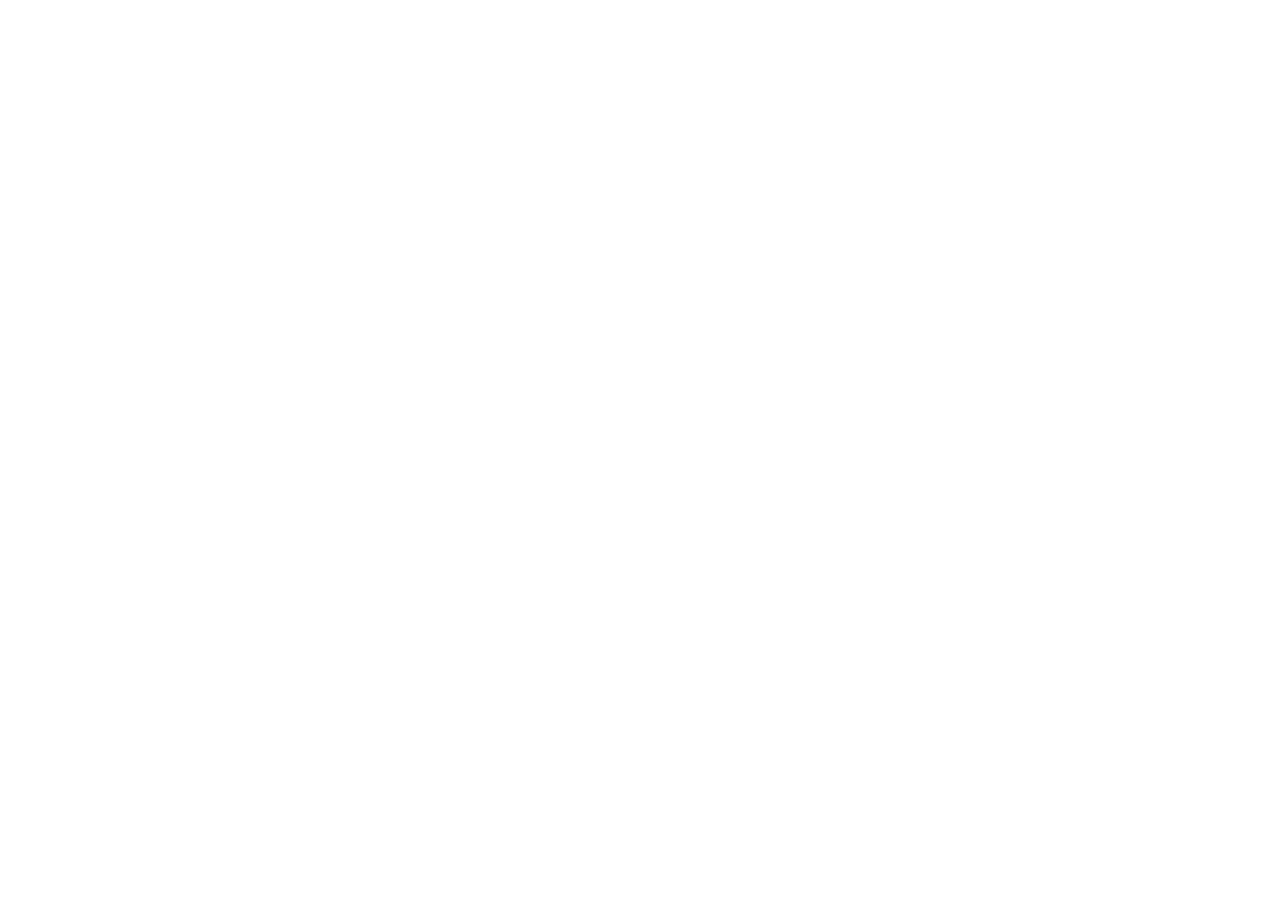
==== gong-go.html @ 7deef5af "gong-go added" ====
<!DOCTYPE html>
<html lang="en">
<head>
    <meta charset="UTF-8">
    <meta name="viewport" content="width=device-width, initial-scale=1.0">
    <title>Gonggo</title>
</head>
<body>
    
</body>
</html>
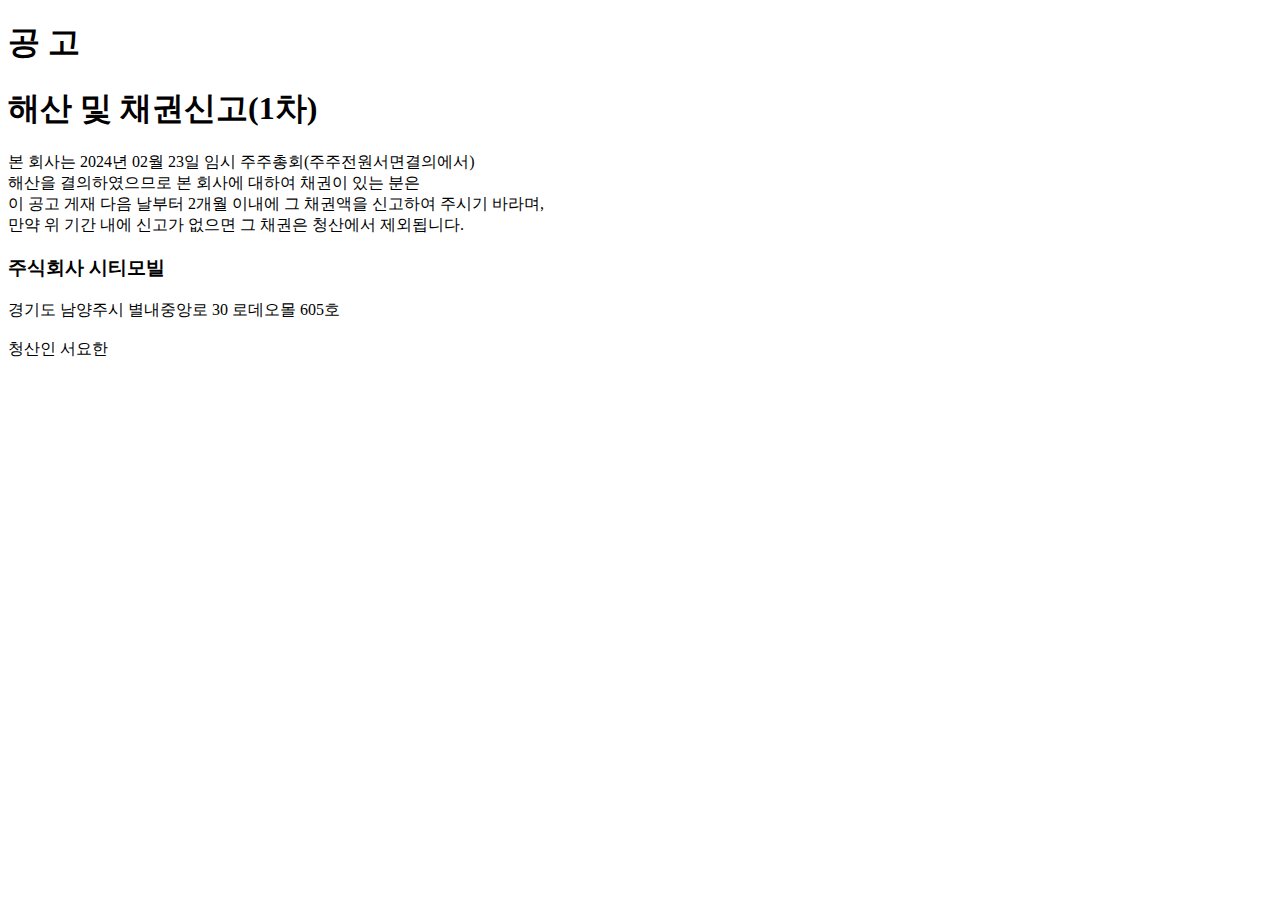
==== commit a61676d1: "modal modified" ====
--- a/gong-go.html
+++ b/gong-go.html
@@ -6,6 +6,24 @@
     <title>Gonggo</title>
 </head>
 <body>
+        <h1>공  고</h1>
     
+        <div class="main"  >  
+            <h1>해산 및 채권신고(1차)</h1>
+    
+            본 회사는 2024년 02월 23일 
+            임시 주주총회(주주전원서면결의에서)<br/> 해산을 결의하였으므로 
+            본 회사에 대하여 채권이 있는 분은 <br/>이 공고 게재 다음 
+            날부터 2개월 이내에 그 채권액을 신고하여 주시기 바라며, <br/>
+            만약 위 기간 내에 신고가 없으면 그 채권은 청산에서 
+            제외됩니다. 
+    
+            <h3>주식회사 시티모빌</h3>
+                 경기도 남양주시 별내중앙로 30 로데오몰 605호
+                 <br/>
+                 <br/> 
+                 청산인 서요한
+        </div>
+
 </body>
 </html>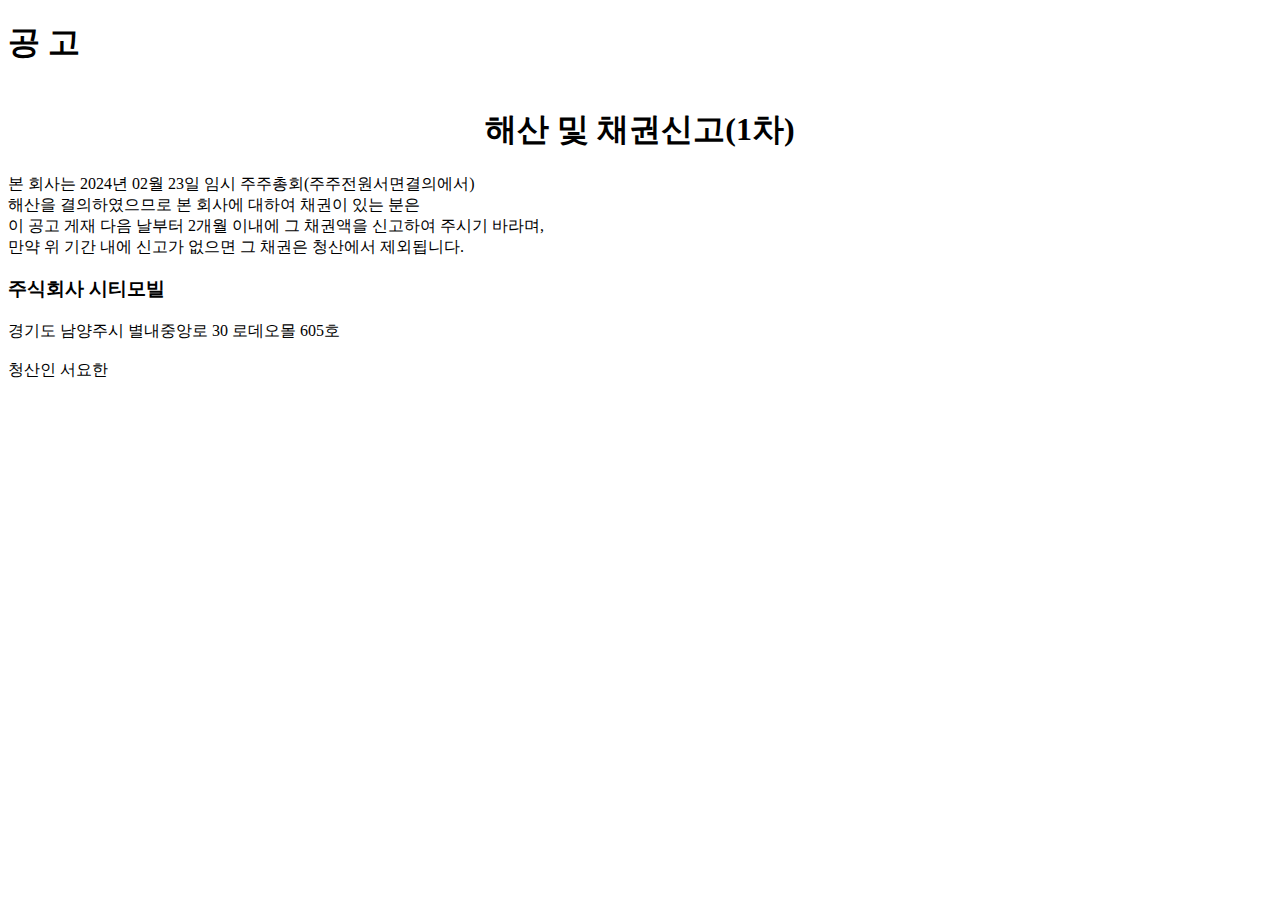
==== commit 1a277834: "modal modified" ====
--- a/gong-go.html
+++ b/gong-go.html
@@ -8,8 +8,8 @@
 <body>
         <h1>공  고</h1>
     
-        <div class="main"  >  
-            <h1>해산 및 채권신고(1차)</h1>
+        <div class="main" style="align-content: center;"  >  
+            <h1 style="text-align:center ;">해산 및 채권신고(1차)</h1>
     
             본 회사는 2024년 02월 23일 
             임시 주주총회(주주전원서면결의에서)<br/> 해산을 결의하였으므로 
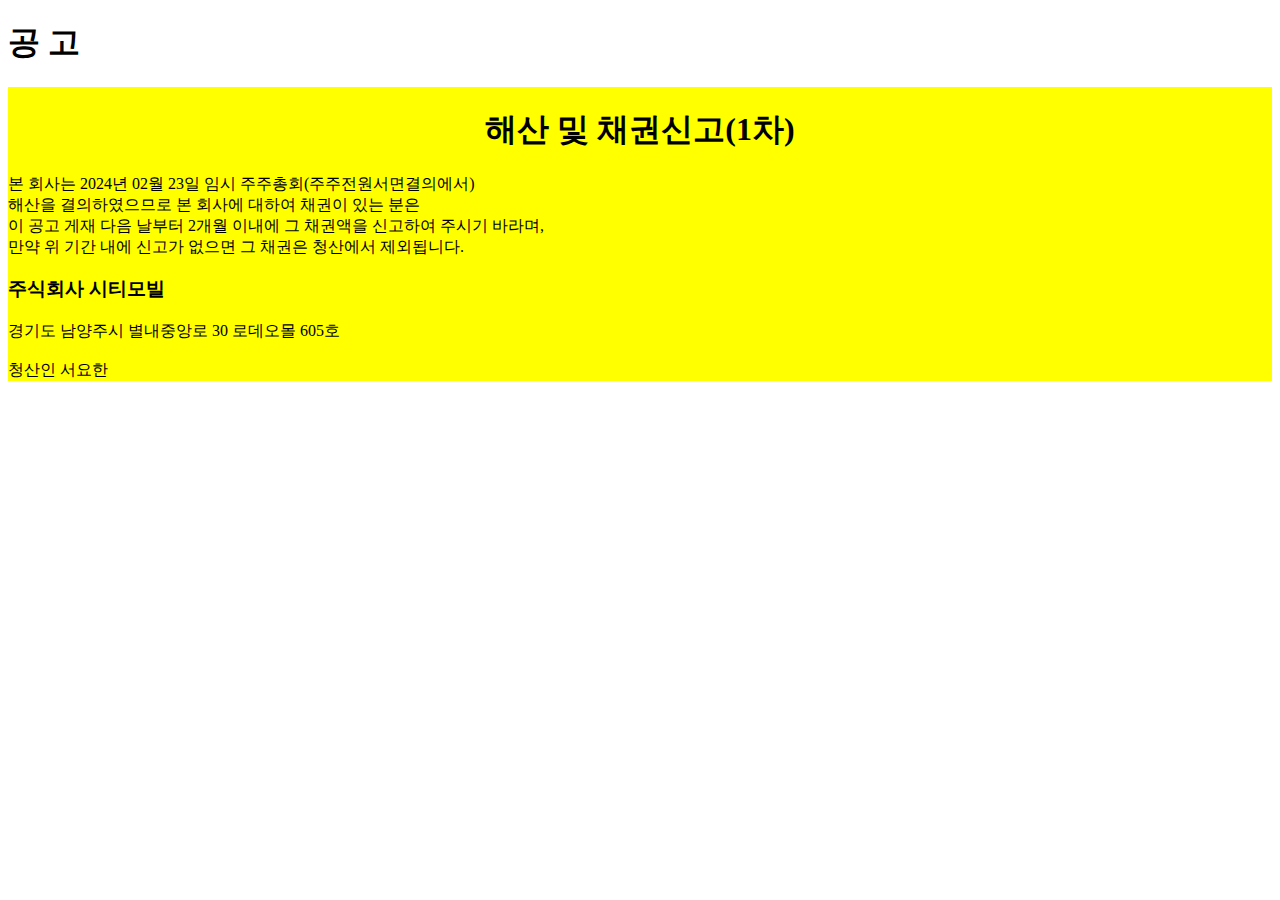
==== commit bf75d1b2: "modal modified" ====
--- a/gong-go.html
+++ b/gong-go.html
@@ -8,7 +8,7 @@
 <body>
         <h1>공  고</h1>
     
-        <div class="main" style="align-content: center;"  >  
+        <div class="main" style="align-content: center;background-color: yellow;"  >  
             <h1 style="text-align:center ;">해산 및 채권신고(1차)</h1>
     
             본 회사는 2024년 02월 23일 
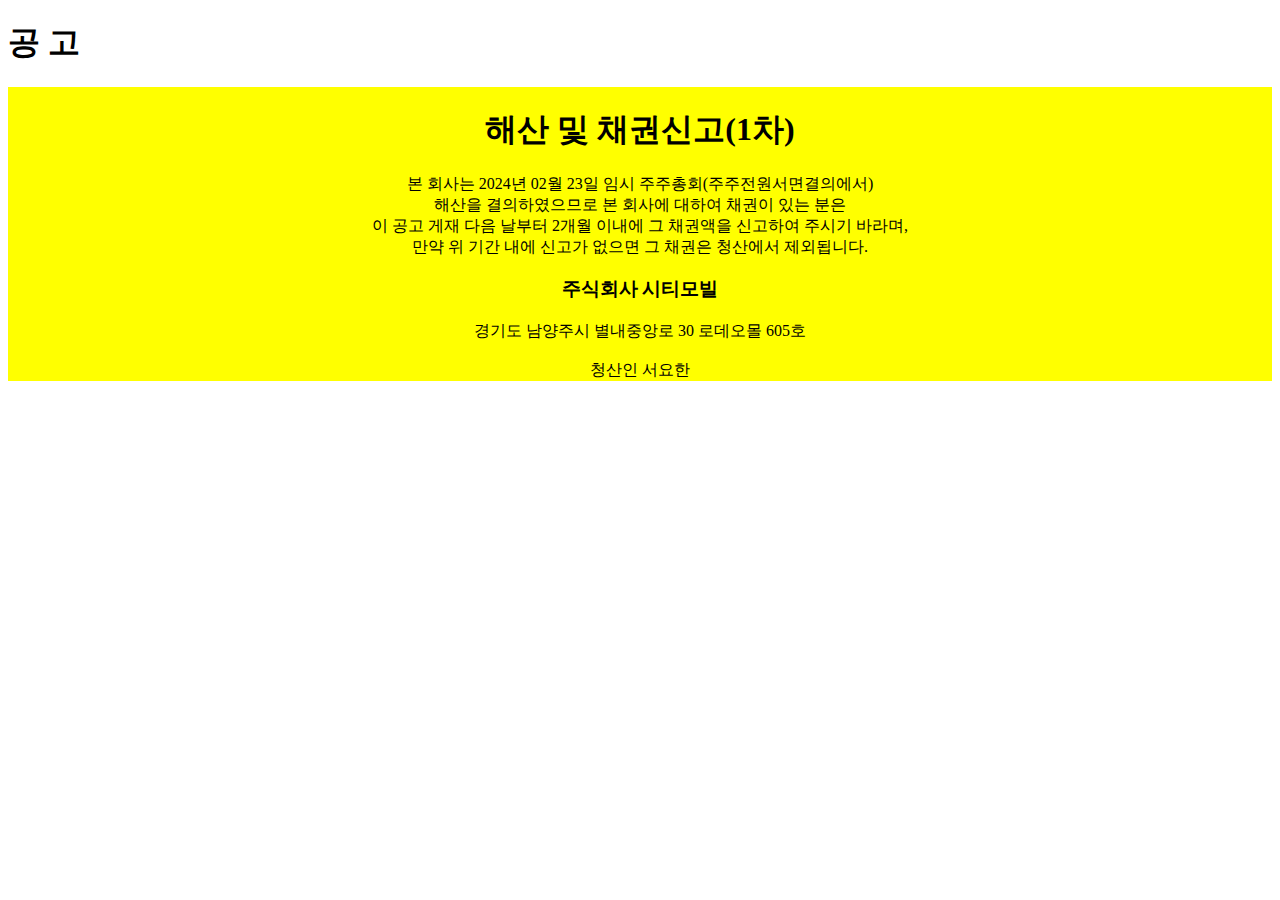
==== commit 9e635aae: "model modified" ====
--- a/gong-go.html
+++ b/gong-go.html
@@ -8,7 +8,7 @@
 <body>
         <h1>공  고</h1>
     
-        <div class="main" style="align-content: center;background-color: yellow;"  >  
+        <div class="main" style="align-content: center;background-color: yellow; text-align: center;"  >  
             <h1 style="text-align:center ;">해산 및 채권신고(1차)</h1>
     
             본 회사는 2024년 02월 23일 
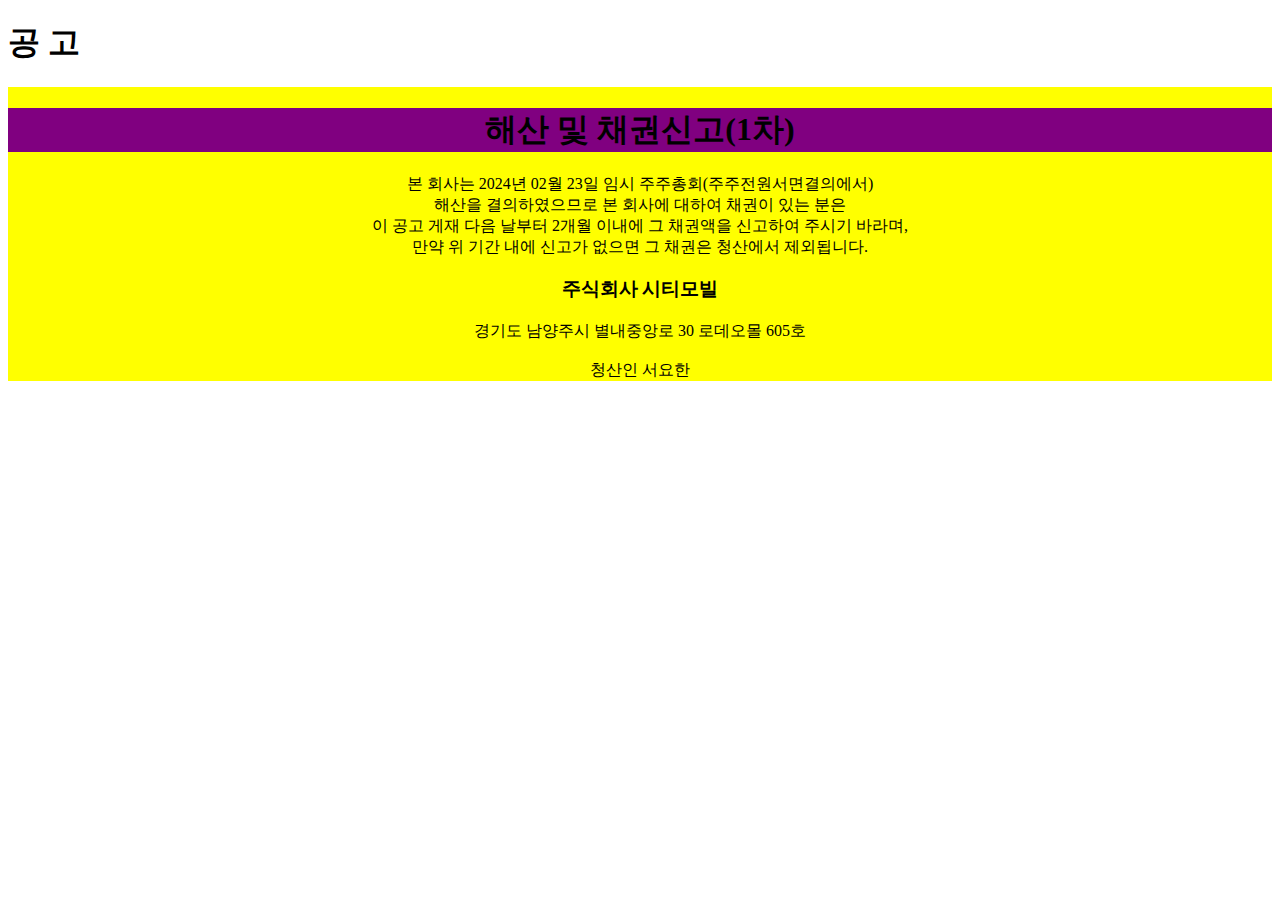
==== commit 73295221: "modal modified" ====
--- a/gong-go.html
+++ b/gong-go.html
@@ -8,8 +8,8 @@
 <body>
         <h1>공  고</h1>
     
-        <div class="main" style="align-content: center;background-color: yellow; text-align: center;"  >  
-            <h1 style="text-align:center ;">해산 및 채권신고(1차)</h1>
+        <div  style="align-content: center;background-color: yellow;text-align: center;"  >  
+            <h1 style="text-align:center;background-color: purple;">해산 및 채권신고(1차)</h1>
     
             본 회사는 2024년 02월 23일 
             임시 주주총회(주주전원서면결의에서)<br/> 해산을 결의하였으므로 
